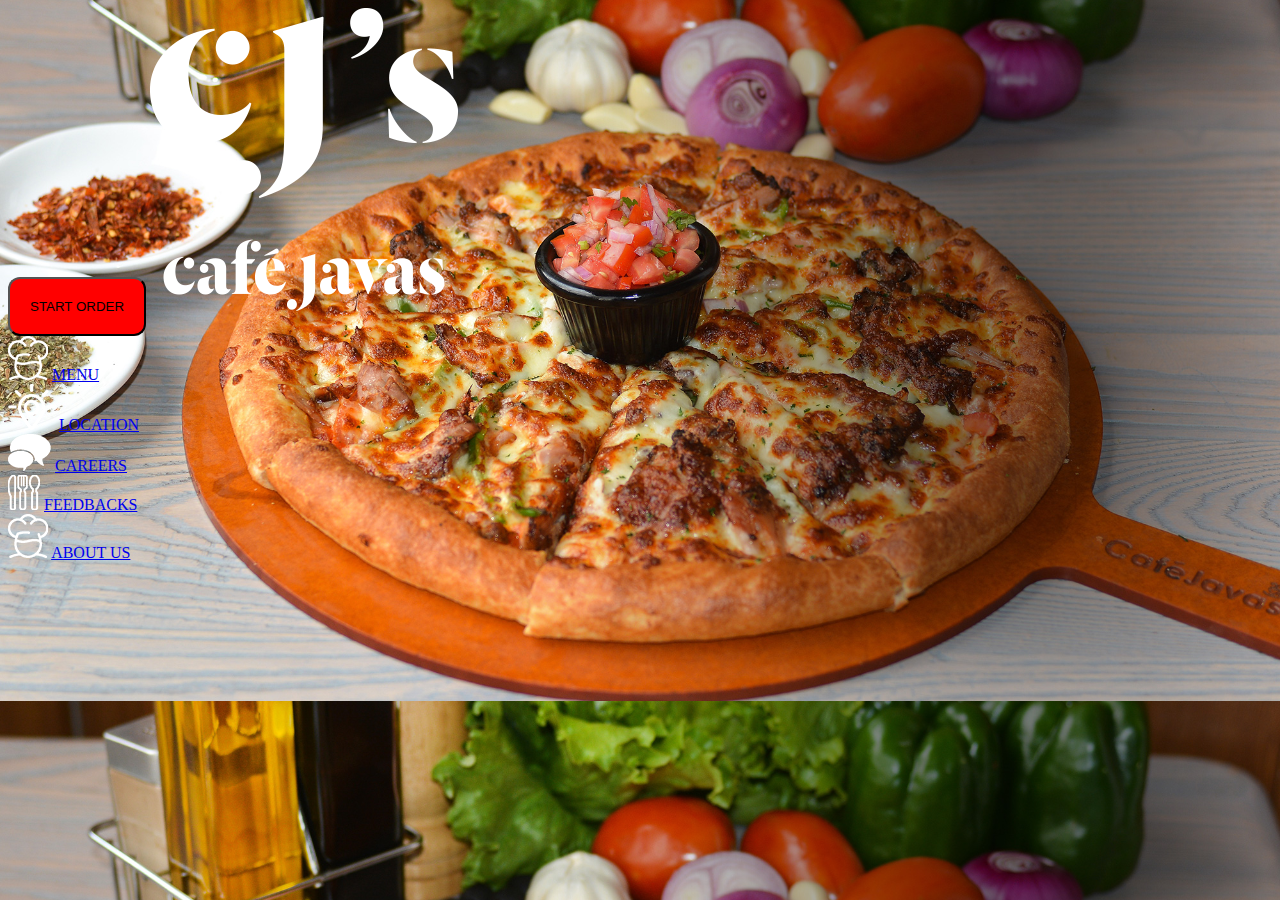
==== index.html @ 085e3561 "changed cafe javas to index .html" ====
<!DOCTYPE html>
<html>

<head>
    <title>cafe javas</title>
    <link rel="stylesheet" href="STYLE.CSS">
</head>
<body>
    <div>
    <div>
    </div>
    <button>START ORDER</button>
    <img src="logo-white.png" alt="">
    <nav>
        <div>
            <img src="menu.png" alt="">
            <a href="MENU">MENU</a>
        </div>
        <div>
        <img src="locations.png" alt="">
        <a href="LOCATION">LOCATION</a>
        </div>
        <div>
            <img src="blog.png" alt="">
            <a href="CAREER">CAREERS</a>
        </div>
        <div>
            <img src="about-us.png" alt="">
            <a href="FEEDBACKS">FEEDBACKS</a>
        </div>
        <div>
        <img src="menu (2).png" alt="">
        <a href="ABOUT US">ABOUT US</a>
        </div>
    </nav>
</body>
</html>
---- STYLE.CSS ----
body{
    background-image: url(banner-8.jpg);
    background-position: center;
    background-size: cover;
    
}
button{background-color: red;
background-position: center;
border-radius: 12px;
padding: 20px 20px;}
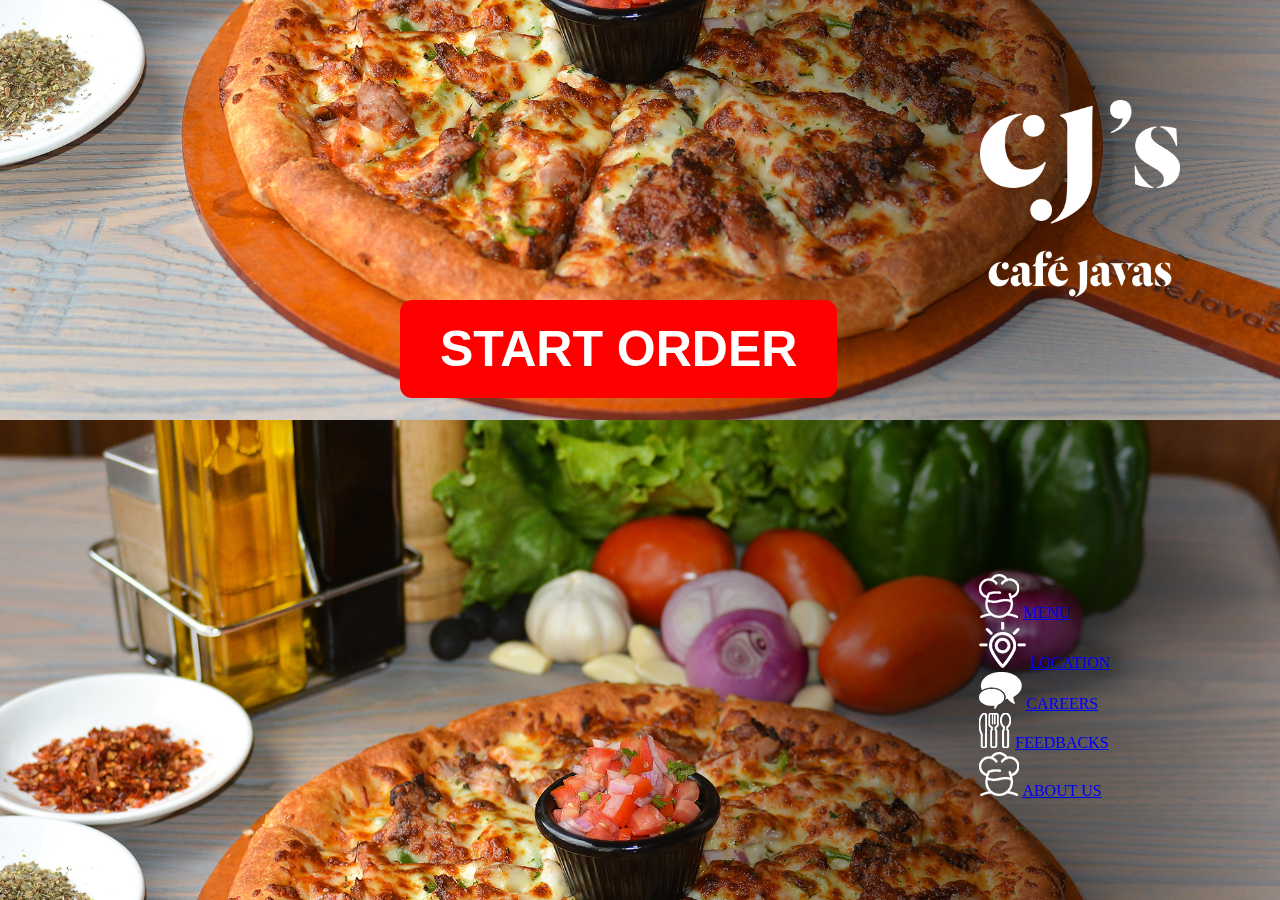
==== commit 42ca0b2a: "cafe javas upload" ====
--- a/index.html
+++ b/index.html
@@ -6,11 +6,12 @@
     <link rel="stylesheet" href="STYLE.CSS">
 </head>
 <body>
-    <div>
-    <div>
+   
+    <button class="START">START ORDER</button>
+    <div class="logo">
+        <img src="logo-white.png" alt="" width="200">
     </div>
-    <button>START ORDER</button>
-    <img src="logo-white.png" alt="">
+    </div>
     <nav>
         <div>
             <img src="menu.png" alt="">
--- a/STYLE.CSS
+++ b/STYLE.CSS
@@ -7,4 +7,29 @@
 button{background-color: red;
 background-position: center;
 border-radius: 12px;
-padding: 20px 20px;}+padding: 20px 20px;}
+
+nav{
+position: absolute;
+bottom: 100px;
+right: 170px;
+
+}
+
+.logo{
+    position: absolute;
+    top: 100px;
+    right: 100px;
+
+}
+
+.START{
+    position: absolute;
+    top: 300px;
+    left: 400px;
+    border: none;
+    font-size: 50px;
+    font-weight: bold;
+    padding: 20px 40px;
+    color: white;
+}